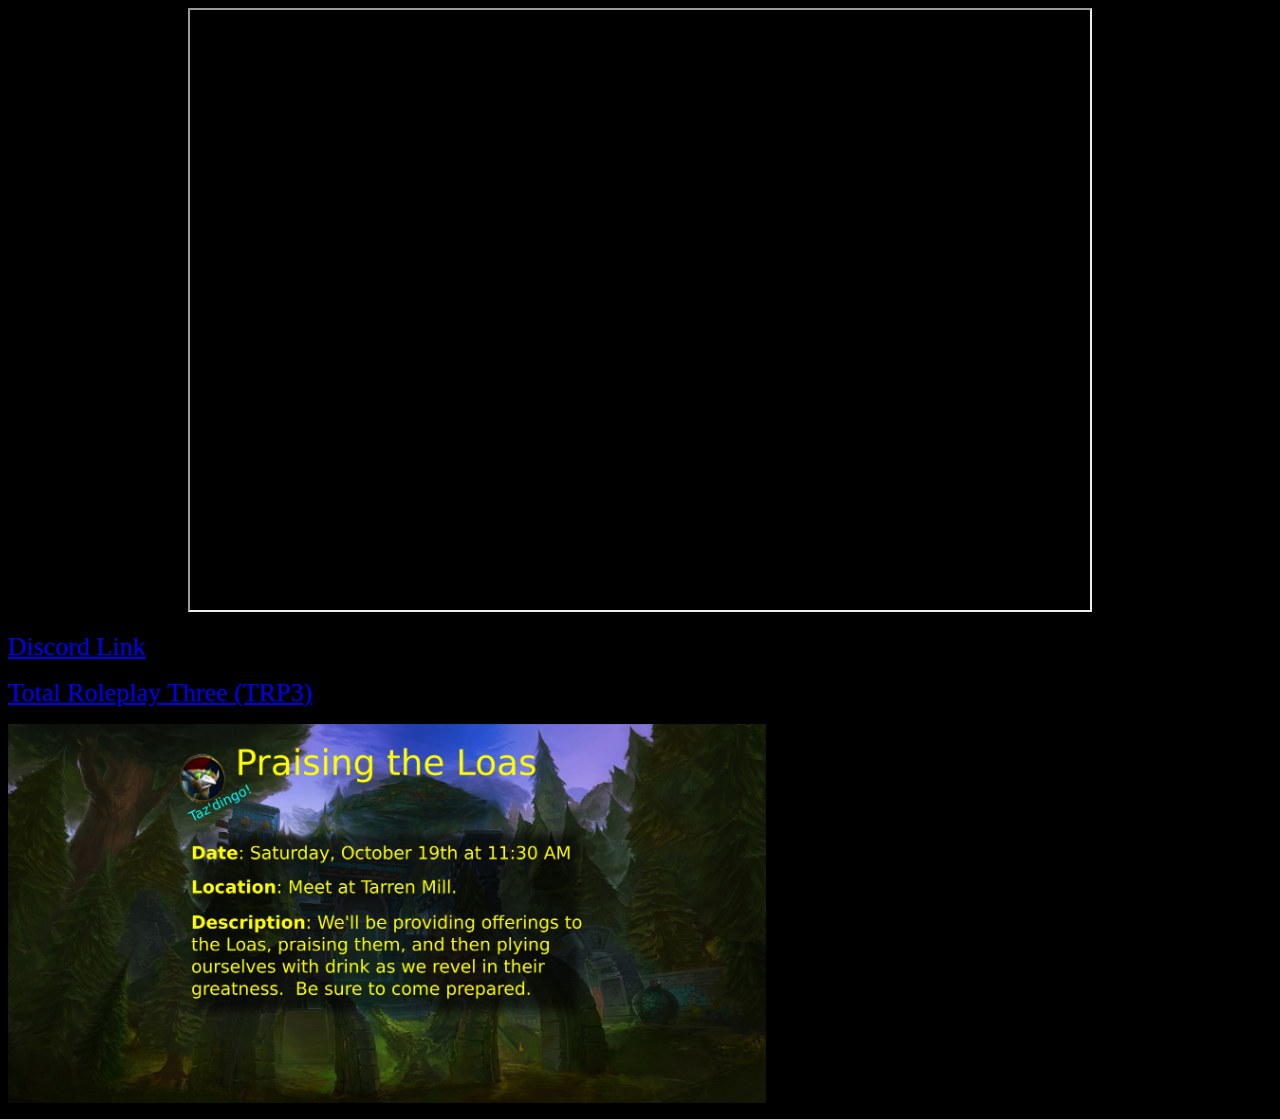
==== index.html @ 39709763 "Update index.html" ====
<!DOCTYPE HTML>

<html lang='en-US'>
	<head>
		<link rel="icon" href="images/headhunter.ico">
		<meta name="author" content="Vir'jin">
		<!-- meta name="description" content="" -->
		
		<link href="styles/style.css" rel="stylesheet">
		<link href="https://fonts.googleapis.com/css?family=Pinyon+Script&display=swap" rel="stylesheet">

		<meta charset="utf-8">
		<title>Atal'Alarion</title>
		

	</head>
	<body>

		<center><iframe width=900 height=600 src="https://docs.google.com/spreadsheets/d/e/2PACX-1vTrmV1ZTia5hN6YelC-z9xWF55_5BQ16z5uCHJJugPuJF1ZxvWrw7zTxe58YOpOEKLbHqQnc3pvQyKT/pubhtml?widget=true&amp;headers=false"></iframe></p></center>
				<p><a href="https://discord.gg/YXQ8tPT" id="discord">Discord Link</a></p>
				<p><a href="https://www.curseforge.com/wow/addons/total-rp-3-classic" id="discord">Total Roleplay Three (TRP3)</a></p>

	<p>
	<img src="images/praisingloas.svg.png" align="center" class="main-links" id="logo"> 
	</p>
	
		<!--p>This seems tobe inline: <input type="text" disabled></p-->

		<!--button id='chuser'>&apos; Change user</button-->
		
		<!-- script src='scripts/main.js'></script -->
		
	</body>
</html>
---- styles/style.css ----
html {
	
	font-size: 16px;
	color: white;
	background-color: black;
	/*font-family: 'Pinyon Script', cursive;
	cursor: url(cursors/d-skimmy.cur), auto;*/
}

#discord {
	font-size: 26px;
	max-width:60%;
    	height: auto;
}

.main-links {
	/*border: 3px solid blue;*/
	font-size: 26px;
	max-width:60%;
    	height:auto;
}

/*button:hover,a:hover {
	cursor: url(cursors/d-skimmy.cur), auto;
}

body {
  width: 1200px;
  margin: 0px auto;
  background-color: #FF9500;
  padding: 0px 20px 20px 20px;
  border: 5px solid green;
}

p[class],h1{
	color: green;
	text-align: center;
	
}

p[class] {
	border: 2px dashed black;
}

li {
	line-height: 30px;
	letter-spacing: 1px;
}



h1 {
	font-size: 60px;
	margin: 0;
	padding: 20px 0;    
	color: #00539F;
	text-shadow: 3px 3px 2px black;
}

#logo {
	display: block;
	margin: 0px auto;
}*/
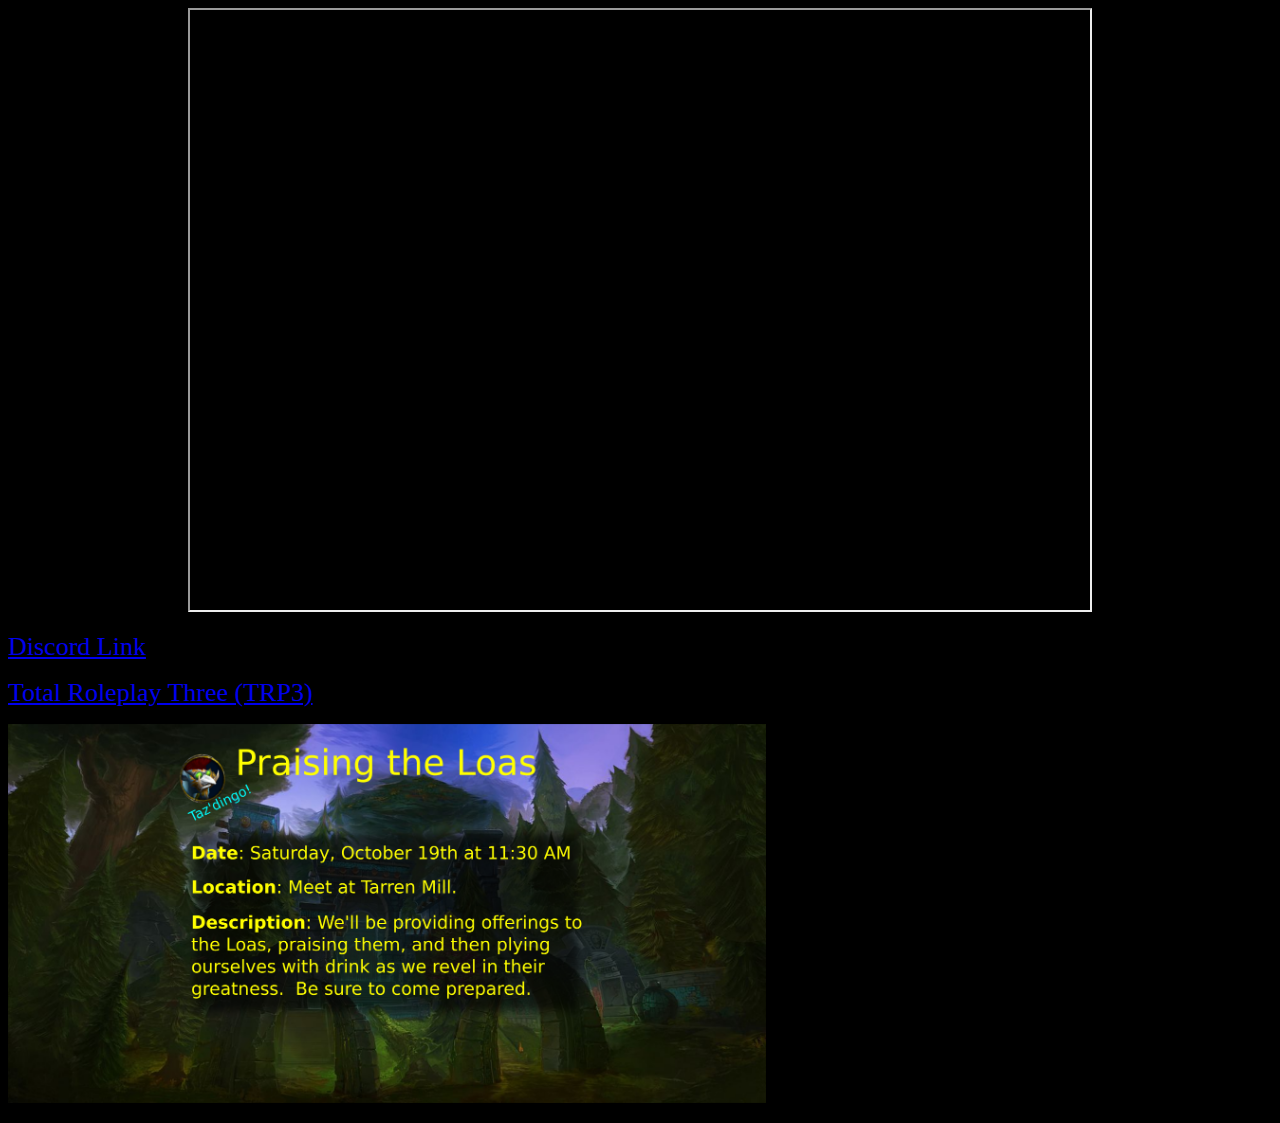
==== commit 19773378: "Update index.html" ====
--- a/index.html
+++ b/index.html
@@ -21,7 +21,7 @@
 				<p><a href="https://www.curseforge.com/wow/addons/total-rp-3-classic" id="discord">Total Roleplay Three (TRP3)</a></p>
 
 	<p>
-	<img src="images/praisingloas.svg.png" align="center" class="main-links" id="logo"> 
+	<img src="images/praisingloas.svg.png" class="main-links" id="logo"> 
 	</p>
 	
 		<!--p>This seems tobe inline: <input type="text" disabled></p-->
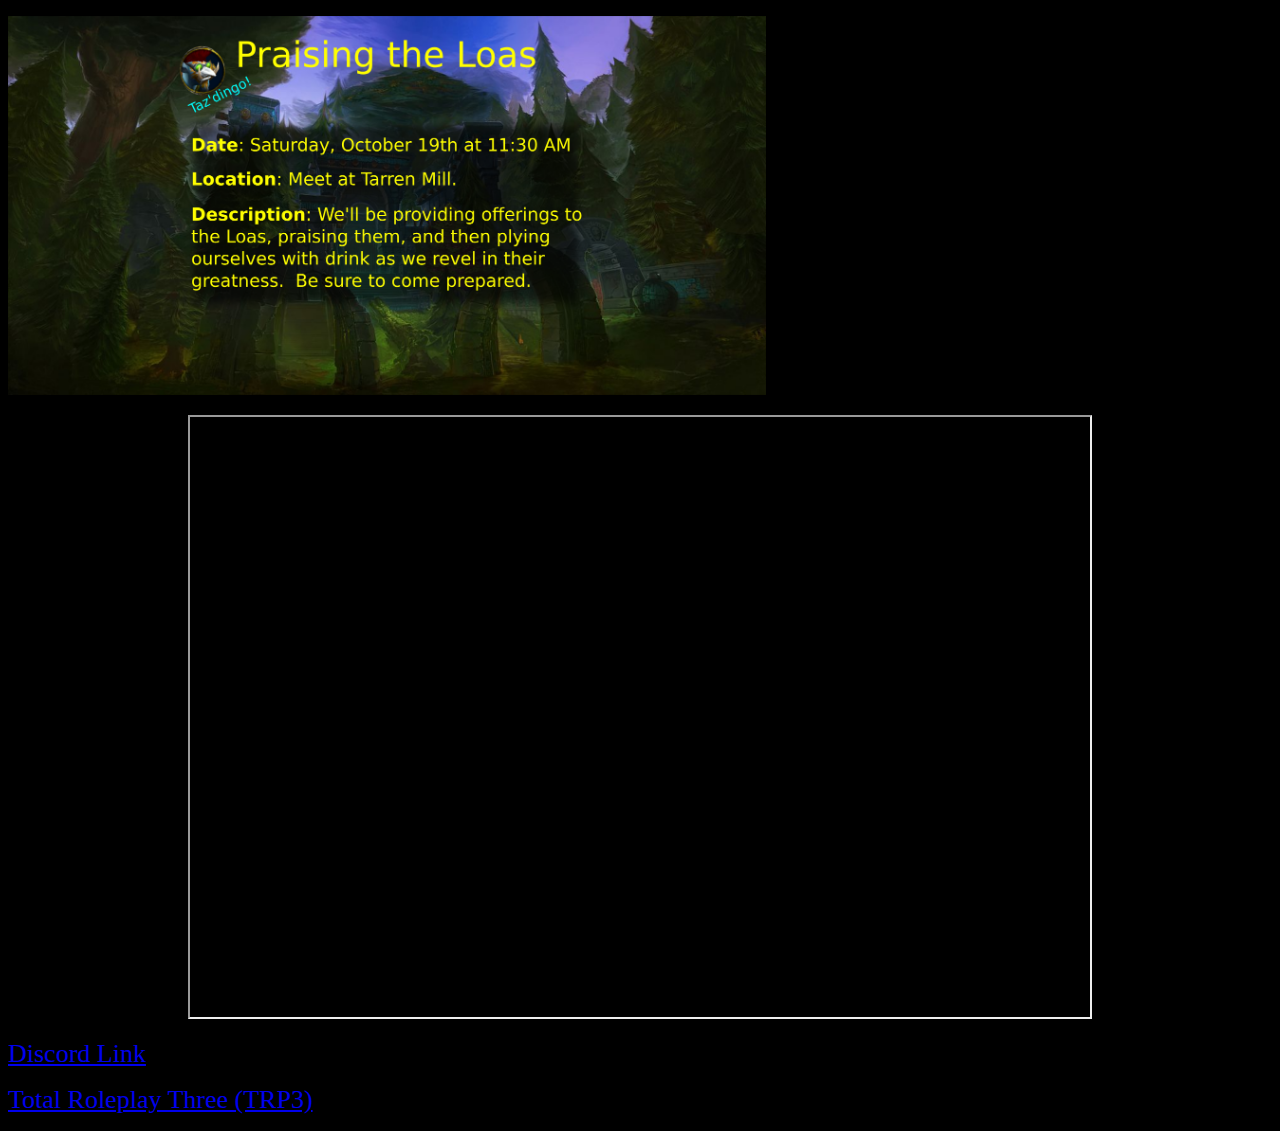
==== commit 34f973b1: "Update index.html" ====
--- a/index.html
+++ b/index.html
@@ -1,6 +1,7 @@
 <!DOCTYPE HTML>
 
 <html lang='en-US'>
+	
 	<head>
 		<link rel="icon" href="images/headhunter.ico">
 		<meta name="author" content="Vir'jin">
@@ -14,15 +15,19 @@
 		
 
 	</head>
+	
+	
 	<body>
+		
+			<p>
+	<img src="images/praisingloas.svg.png" class="main-links" id="logo"> 
+	</p>
 
 		<center><iframe width=900 height=600 src="https://docs.google.com/spreadsheets/d/e/2PACX-1vTrmV1ZTia5hN6YelC-z9xWF55_5BQ16z5uCHJJugPuJF1ZxvWrw7zTxe58YOpOEKLbHqQnc3pvQyKT/pubhtml?widget=true&amp;headers=false"></iframe></p></center>
 				<p><a href="https://discord.gg/YXQ8tPT" id="discord">Discord Link</a></p>
 				<p><a href="https://www.curseforge.com/wow/addons/total-rp-3-classic" id="discord">Total Roleplay Three (TRP3)</a></p>
 
-	<p>
-	<img src="images/praisingloas.svg.png" class="main-links" id="logo"> 
-	</p>
+
 	
 		<!--p>This seems tobe inline: <input type="text" disabled></p-->
 
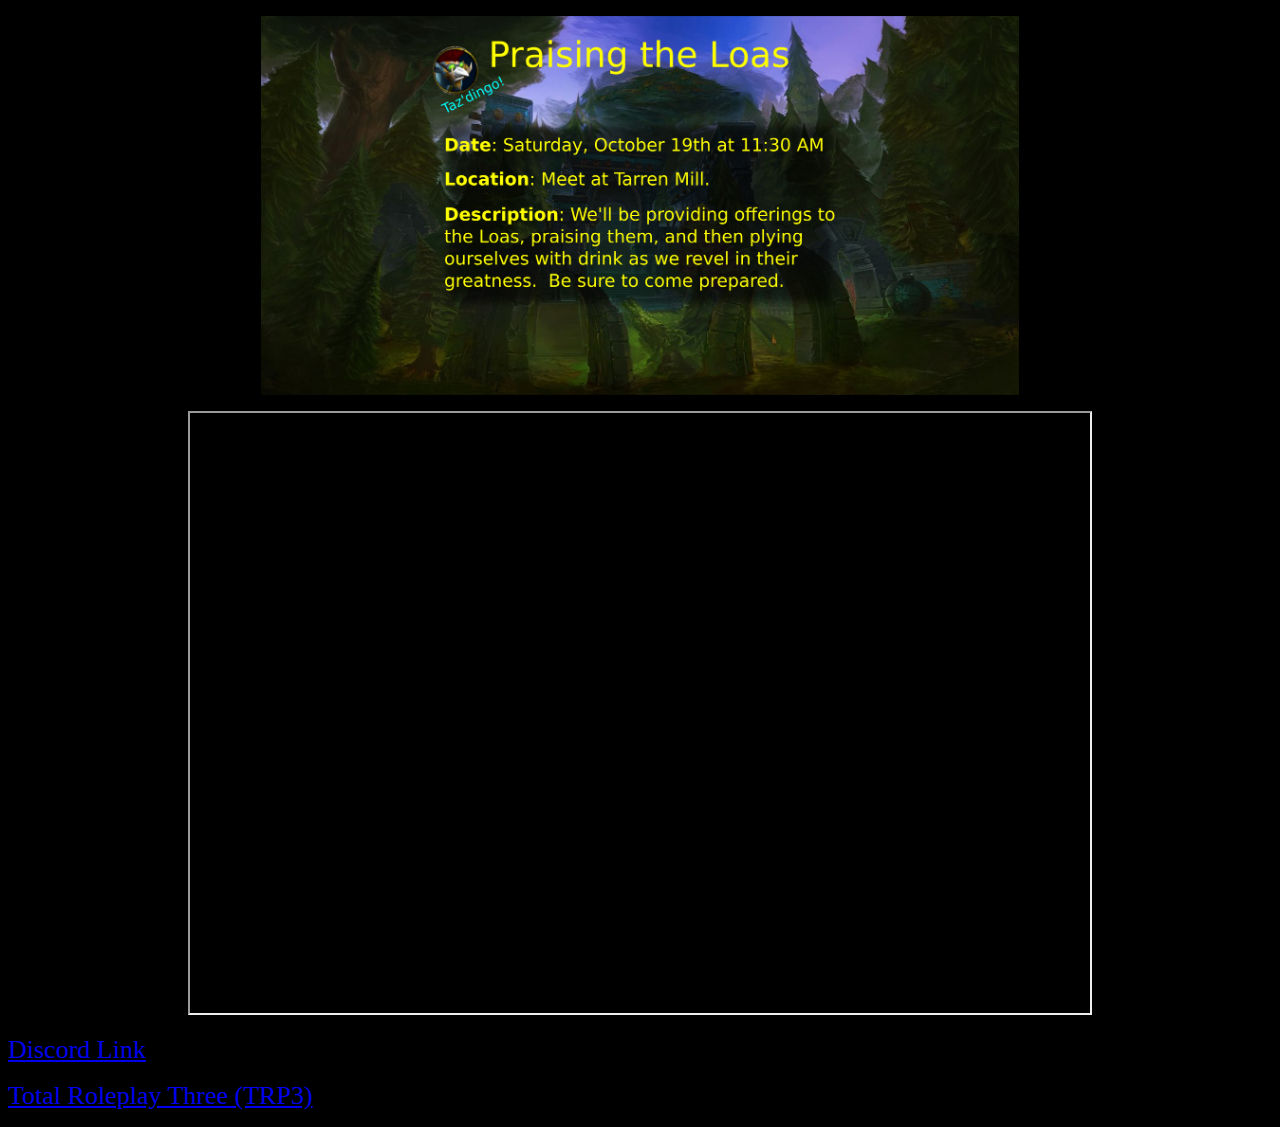
==== commit e82bdc6b: "Update index.html" ====
--- a/index.html
+++ b/index.html
@@ -1,7 +1,6 @@
 <!DOCTYPE HTML>
 
 <html lang='en-US'>
-	
 	<head>
 		<link rel="icon" href="images/headhunter.ico">
 		<meta name="author" content="Vir'jin">
@@ -15,11 +14,9 @@
 		
 
 	</head>
-	
-	
 	<body>
-		
-			<p>
+
+	<p>
 	<img src="images/praisingloas.svg.png" class="main-links" id="logo"> 
 	</p>
 
--- a/styles/style.css
+++ b/styles/style.css
@@ -12,6 +12,7 @@
 	max-width:60%;
     	height: auto;
 }
+
 
 .main-links {
 	/*border: 3px solid blue;*/
@@ -55,9 +56,9 @@
 	padding: 20px 0;    
 	color: #00539F;
 	text-shadow: 3px 3px 2px black;
-}
+}*/
 
 #logo {
 	display: block;
 	margin: 0px auto;
-}*/
+}
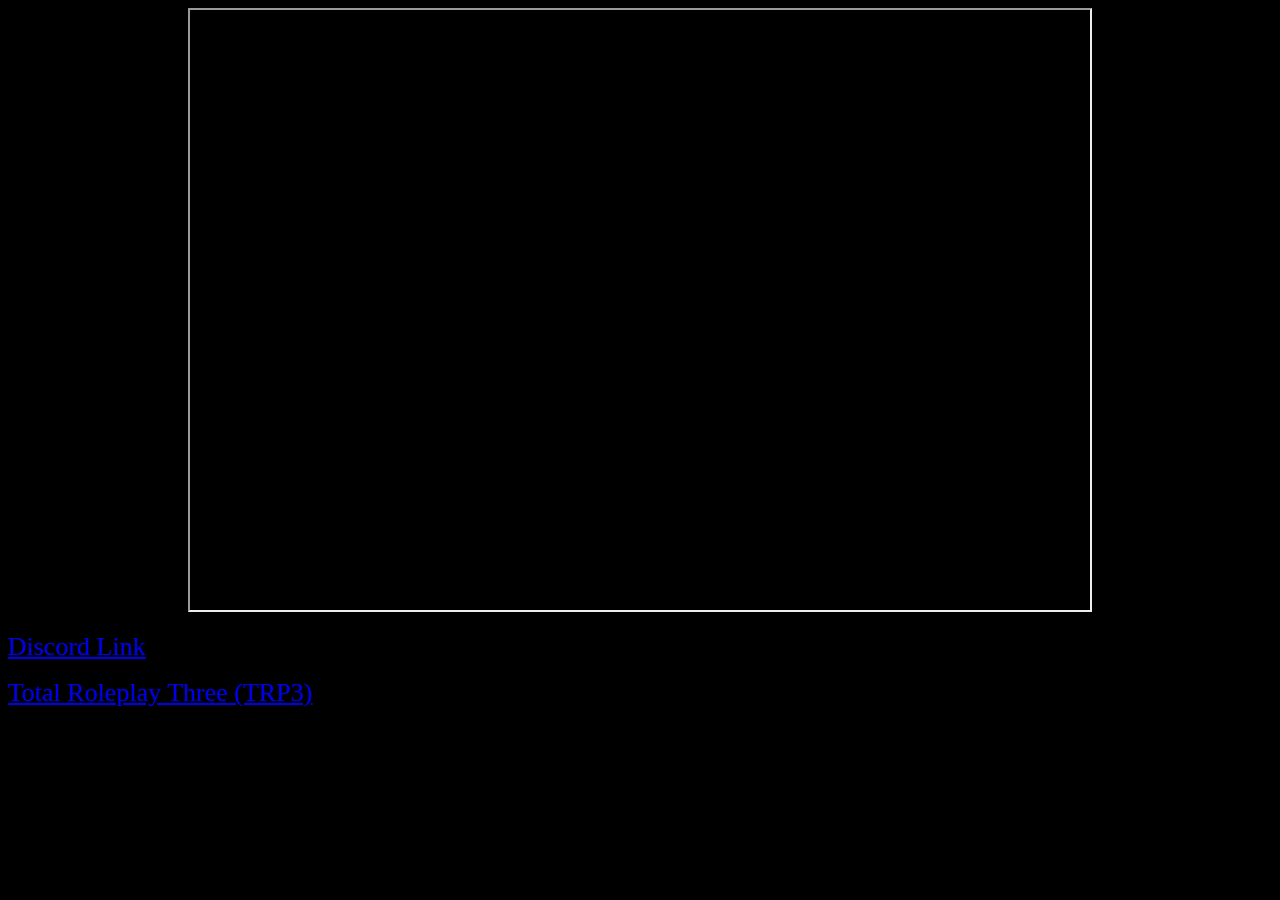
==== commit 7e2566ca: "removed praising loas." ====
--- a/index.html
+++ b/index.html
@@ -16,10 +16,6 @@
 	</head>
 	<body>
 
-	<p>
-	<img src="images/praisingloas.svg.png" class="main-links" id="logo"> 
-	</p>
-
 		<center><iframe width=900 height=600 src="https://docs.google.com/spreadsheets/d/e/2PACX-1vTrmV1ZTia5hN6YelC-z9xWF55_5BQ16z5uCHJJugPuJF1ZxvWrw7zTxe58YOpOEKLbHqQnc3pvQyKT/pubhtml?widget=true&amp;headers=false"></iframe></p></center>
 				<p><a href="https://discord.gg/YXQ8tPT" id="discord">Discord Link</a></p>
 				<p><a href="https://www.curseforge.com/wow/addons/total-rp-3-classic" id="discord">Total Roleplay Three (TRP3)</a></p>
